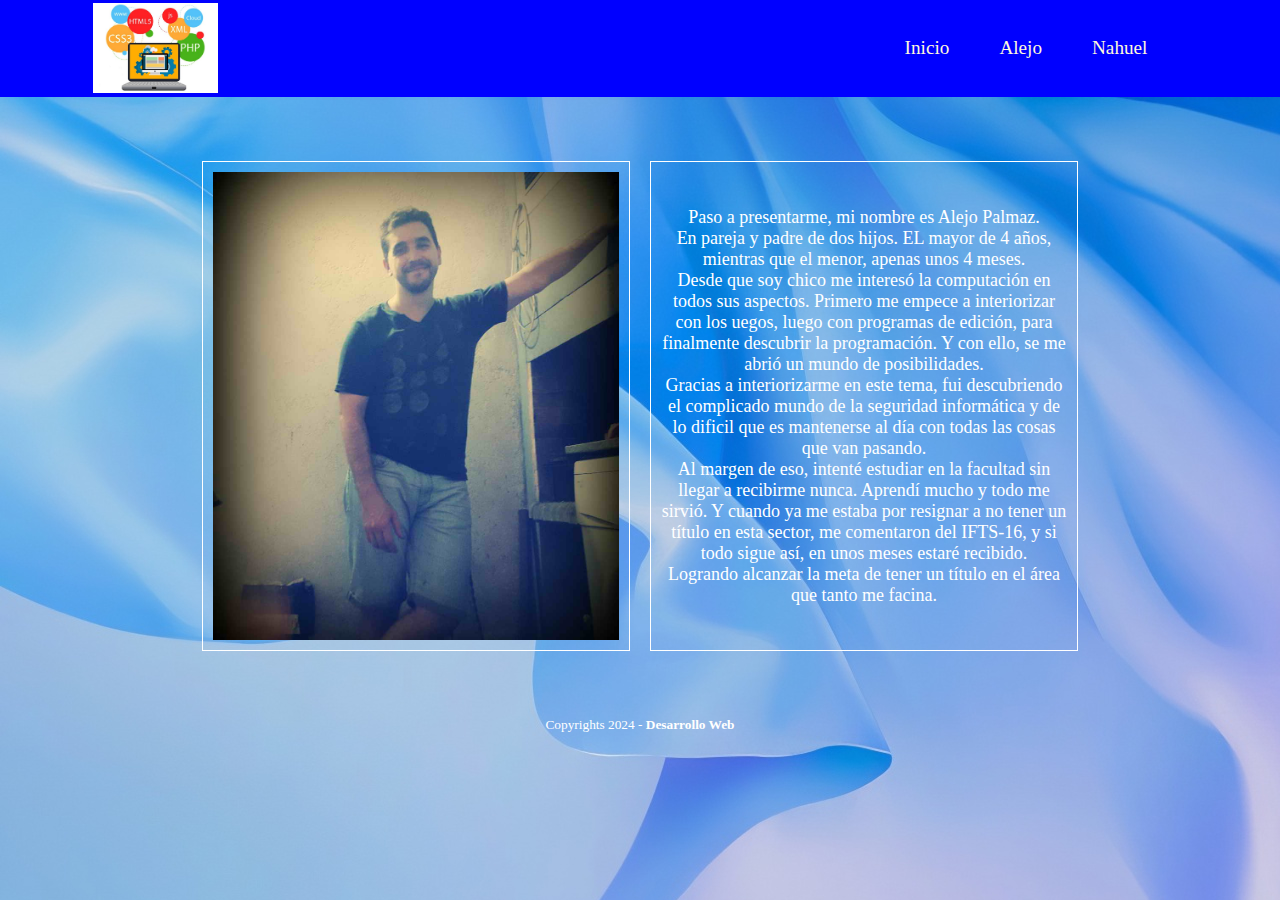
==== alejo.html @ 7d3938e0 "DesarrolloWeb-IFTS-16" ====
<!DOCTYPE html>
<html lang="es-AR">
<head>
    <meta charset="UTF-8">
    <meta name="viewport" content="width=device-width, initial-scale=1.0">
    <link rel="shortcut icon" href="./imagenes/favicon.jpg" type="image/x-icon">
    <link rel="stylesheet" href="./css/estilos.css">
    <title>Alejo</title>
</head>
<body class="bodyAlejo">
    <header class="cabecera fondoCabeceraAlejo">
        <figure class="figura">
            <img src="./imagenes/desarrollo-web.jpg" style="width:20%" alt="Grupo Desarrollo Web"/>
        </figure>
        <nav id="nav-menu">
            <ul id="items-nav-menu">
                <li class="bordeDerecho"><a href="index.html"><span>Inicio</span></a></li>
				<li class="bordeDerecho"><a href="Alejo.html" class="active"><span>Alejo</span></a></li>
                <li class="bordeDerecho"><a href="Nahuel.html"><span>Nahuel</span></a></li>
            </ul>
        </nav>
    </header>
    <main>
        <br><br><br>
        <div class="contenedor">
            <div class="contenido bordeTexto">
                <img src="./imagenes/alejo01.jpg" style="width:100%" alt="Alejo"/>
            </div>
            <div class="contenido bordeTexto">
                <p>
                    Paso a presentarme, mi nombre es Alejo Palmaz. <br>
                    En pareja y padre de dos hijos. EL mayor de 4 años, mientras que el menor, apenas unos 4 meses. <br>
                    Desde que soy chico me interesó la computación en todos sus aspectos. Primero me empece a interiorizar con los uegos, luego con programas de edición, para finalmente descubrir la programación. Y con ello, se me abrió un mundo de posibilidades. <br>
                    Gracias a interiorizarme en este tema, fui descubriendo el complicado mundo de la seguridad informática y de lo dificil que es mantenerse al día con todas las cosas que van pasando. <br>
                    Al margen de eso, intenté estudiar en la facultad sin llegar a recibirme nunca. Aprendí mucho y todo me sirvió. Y cuando ya me estaba por resignar a no tener un título en esta sector, me comentaron del IFTS-16, y si todo sigue así, en unos meses estaré recibido. <br>
                    Logrando alcanzar la meta de tener un título en el área que tanto me facina.
                </p>
            </div>
        </div>
    </main>
    <footer id="pieDePagina">
        <br><br><br>
        <small>
            Copyrights 2024 - <strong>Desarrollo Web</strong>
        </small>
        <br><br><br>
    </footer>
</body>
</html>
---- css/estilos.css ----
* {
    margin: 0;
    padding: 0;
    box-sizing: border-box;
}

body{
    background-image: url(../imagenes/fondo01.jpg);
    background-attachment: fixed;
    color: white;
}

main{
    text-align: center;
}

.bodyAlejo{
    background-image: url(../imagenes/fondoAlejo.jpg);
    background-attachment: fixed;
    color: white;
}

.cabecera{
    width: 100%;
    height: 10%;
    top: 0;
    margin: auto;
    position: sticky;
    z-index: 10;
    display: flex;
    justify-content: space-around;
    background-color: black;
}

.fondoCabeceraAlejo{
    background-color: blue;
}

.figura{
    margin-top: 3px;
    
}

#nav-menu{
    display: flex;
    flex-direction: row;
    justify-content: space-between;
    align-items: center;
    align-content: center;
}

#items-nav-menu{
    display: flex;
    list-style: none;
    column-gap: 10px;
    width: 100%;
}

#items-nav-menu a{
    text-decoration: none;
    font-size: 1.5vw;
    color: cornsilk;
}

.bordeDerecho {
    margin-right: 40px;
}

main{
    width: 70%;
    margin: 0 auto;
}

.bordeTexto{
    border-width: 1px;
    border-style: solid;
    border-color: white;
    padding: 10px;
}

.presentacion{
    font-size: 250%;
}

#ifts-16{
    display: flex;
    justify-content: space-around;
}

#detalleContacto{
    float: left;
    width: 40%;
    height: 100%;
    text-align: center;
}

#localizacion{
    text-align: center;
}

#pieDePagina{
    width: 80%;
    margin: 0 auto;
    text-align: center;
    overflow:hidden;
}

.contenedor{
    display: flex;
}

.contenido{
    display: flex;
    justify-content: center;
    width: 100%;
    margin: 10px;
    font-size: large;
    align-items: center;
}
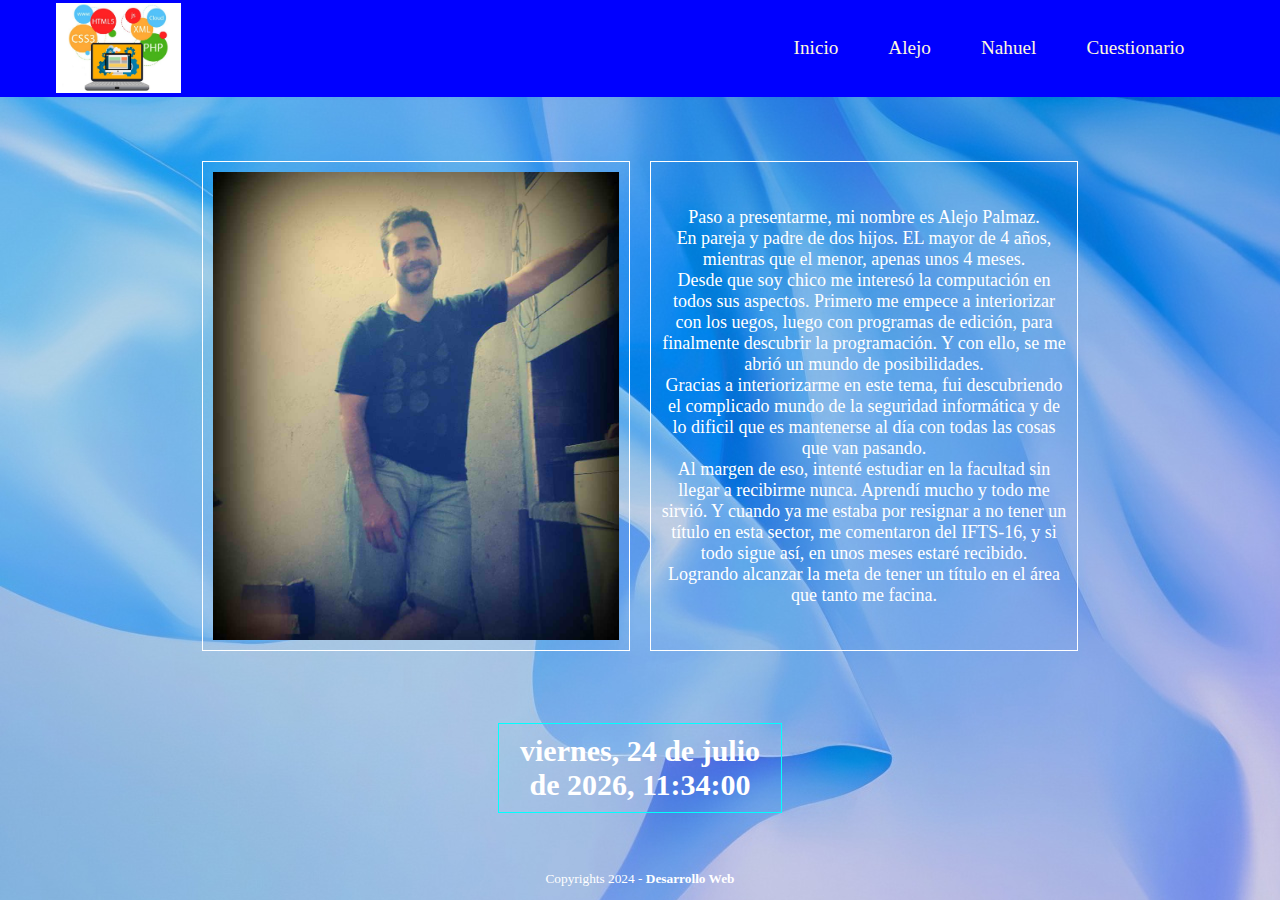
==== commit 8264cf22: "Actualización" ====
--- a/alejo.html
+++ b/alejo.html
@@ -15,8 +15,9 @@
         <nav id="nav-menu">
             <ul id="items-nav-menu">
                 <li class="bordeDerecho"><a href="index.html"><span>Inicio</span></a></li>
-				<li class="bordeDerecho"><a href="Alejo.html" class="active"><span>Alejo</span></a></li>
+				<li class="bordeDerecho"><a href="alejo.html" class="active"><span>Alejo</span></a></li>
                 <li class="bordeDerecho"><a href="Nahuel.html"><span>Nahuel</span></a></li>
+                <li class="bordeDerecho"><a href="cuestinonario.html"><span>Cuestionario</span></a></li>
             </ul>
         </nav>
     </header>
@@ -40,6 +41,8 @@
     </main>
     <footer id="pieDePagina">
         <br><br><br>
+        <iframe src="relojDigital.html" frameborder="0"></iframe>
+        <br>
         <small>
             Copyrights 2024 - <strong>Desarrollo Web</strong>
         </small>
--- a/css/estilos.css
+++ b/css/estilos.css
@@ -118,3 +118,7 @@
     font-size: large;
     align-items: center;
 }
+
+.cuestion{
+    margin-right: 80px;
+}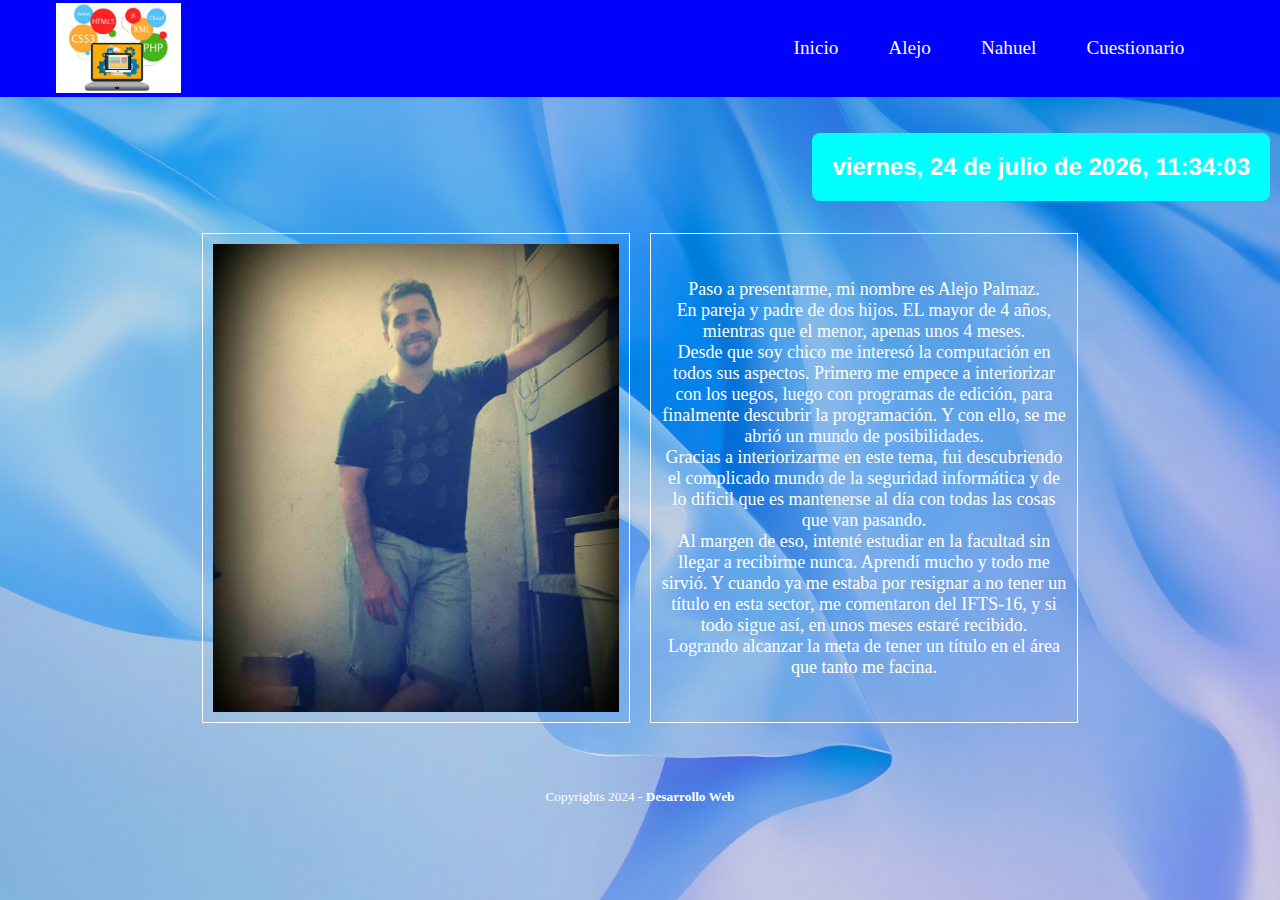
==== commit acf09086: "Actualizacion(again)" ====
--- a/alejo.html
+++ b/alejo.html
@@ -5,6 +5,7 @@
     <meta name="viewport" content="width=device-width, initial-scale=1.0">
     <link rel="shortcut icon" href="./imagenes/favicon.jpg" type="image/x-icon">
     <link rel="stylesheet" href="./css/estilos.css">
+    <script src="js/relojDigital.js"></script>
     <title>Alejo</title>
 </head>
 <body class="bodyAlejo">
@@ -21,6 +22,10 @@
             </ul>
         </nav>
     </header>
+    <br><br>
+    <body onload="actualizarReloj()">
+        <div id="reloj"></div>
+    <br><br>
     <main>
         <br><br><br>
         <div class="contenedor">
@@ -41,8 +46,6 @@
     </main>
     <footer id="pieDePagina">
         <br><br><br>
-        <iframe src="relojDigital.html" frameborder="0"></iframe>
-        <br>
         <small>
             Copyrights 2024 - <strong>Desarrollo Web</strong>
         </small>
--- a/css/estilos.css
+++ b/css/estilos.css
@@ -121,4 +121,55 @@
 
 .cuestion{
     margin-right: 80px;
+}
+
+#reloj {
+    font-family: Arial, Helvetica, sans-serif;
+    font-size: 24px;
+    font-weight: bold;
+    margin-bottom: 20px;
+    position: fixed;
+    top: auto;
+    right: 10px;
+    background-color: aqua;
+    padding: 20px;
+    border-radius: 8px;
+    z-index: 1000;
+}
+
+.pregunta {
+    font-size: 200%;
+}
+
+h1{
+    font-family:Arial, Helvetica, sans-serif;
+    margin-left: 2cm;
+    font-size: 250%;
+
+}
+.cuestionario{
+    border-width: 1px;
+    border-style: solid;
+    border-color: aqua;
+    padding: 10px;
+    margin-left: 1cm;
+    margin-right: 1cm;
+    font-family: Arial, Helvetica, sans-serif;
+}
+
+input[type="text"] {
+    font-size: 150%;
+    border-radius: 10px;
+  }
+
+button[type="submit"] {
+    display: inline-block;
+    padding: 10px 20px;
+    font-size: 18px;
+    color: #fff;
+    background-color: #007BFF;
+    border: none;
+    border-radius: 4px;
+    cursor: pointer;
+    transition: background-color 0.3s;
 }